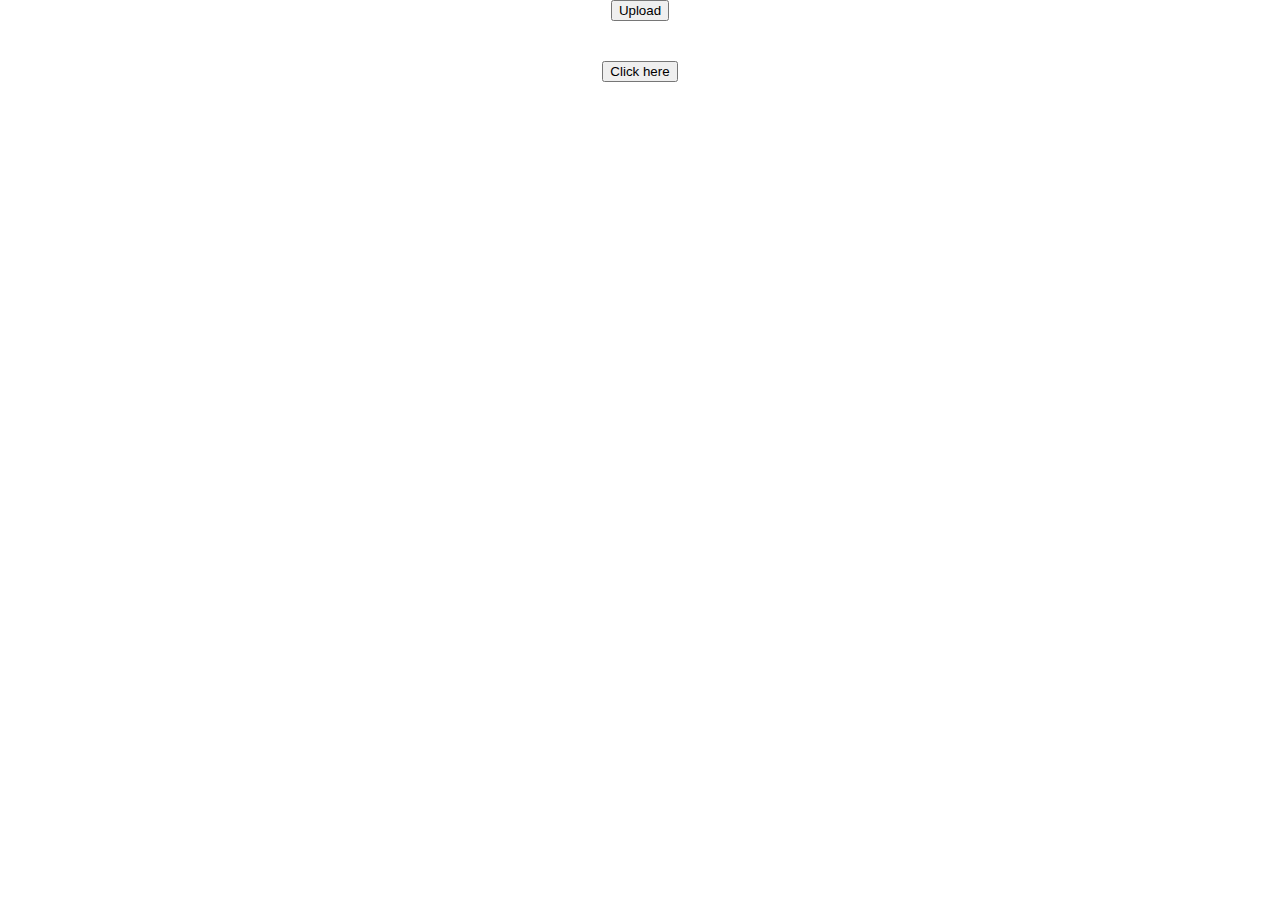
==== index.html @ 1bb9513d "Rename events.html to index.html" ====
<!DOCTYPE html>
<html lang="en">
<head>
    <meta charset="UTF-8">
    <meta http-equiv="X-UA-Compatible" content="IE=edge">
    <meta name="viewport" content="width=device-width, initial-scale=1.0">
    <title>Events</title>
    <link rel="stylesheet" href="./style.css">
</head>
<body>

    <input id="file" type="file">
    <button id="btn">Upload</button>

    <button id="click">Click here</button>


<script src="./app.js"></script>
</body>
</html>
---- style.css ----
*{
    margin:0;
    box-sizing:border-box;
    font-family: 'Segoe UI', Tahoma, Geneva, Verdana, sans-serif;
}


#file{
    display: none;
    font-size: 40px;
    background-color: yellow;
}


#btn{
    display: block;
    margin: auto;
}


#click{
    display: block;
    margin: 0 auto;
    margin-top: 40px;
    cursor: pointer;
}
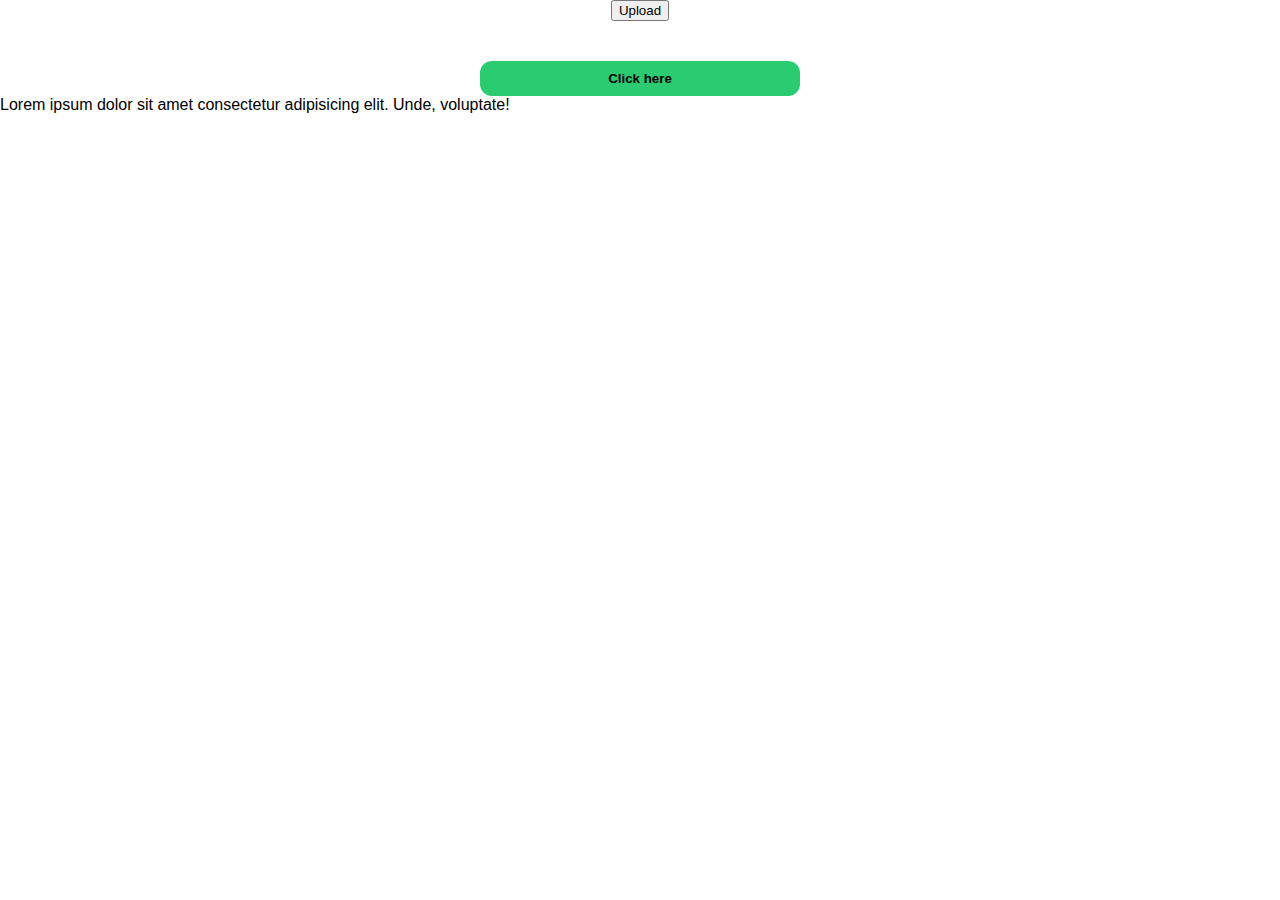
==== commit 351f416e: "commit" ====
--- a/index.html
+++ b/index.html
@@ -14,7 +14,12 @@
 
     <button id="click">Click here</button>
 
+    <div>
+        <p>Lorem ipsum dolor sit amet consectetur adipisicing elit. Unde, voluptate!</p>
+    </div>
+
 
 <script src="./app.js"></script>
 </body>
 </html>
+
--- a/style.css
+++ b/style.css
@@ -7,7 +7,7 @@
 
 #file{
     display: none;
-    font-size: 40px;
+    font-size: 42px;
     background-color: yellow;
 }
 
@@ -23,4 +23,15 @@
     margin: 0 auto;
     margin-top: 40px;
     cursor: pointer;
-}+    width:25%;
+    padding: 10px 4px;
+    border-radius: 12px;
+    border:none;
+    outline: none;
+    background-color: rgb(43, 204, 113);
+    font-weight: bold;
+    transition:all 0.3s ease;
+}
+#click:active{
+    background-color:rgb(42,222,50);
+}
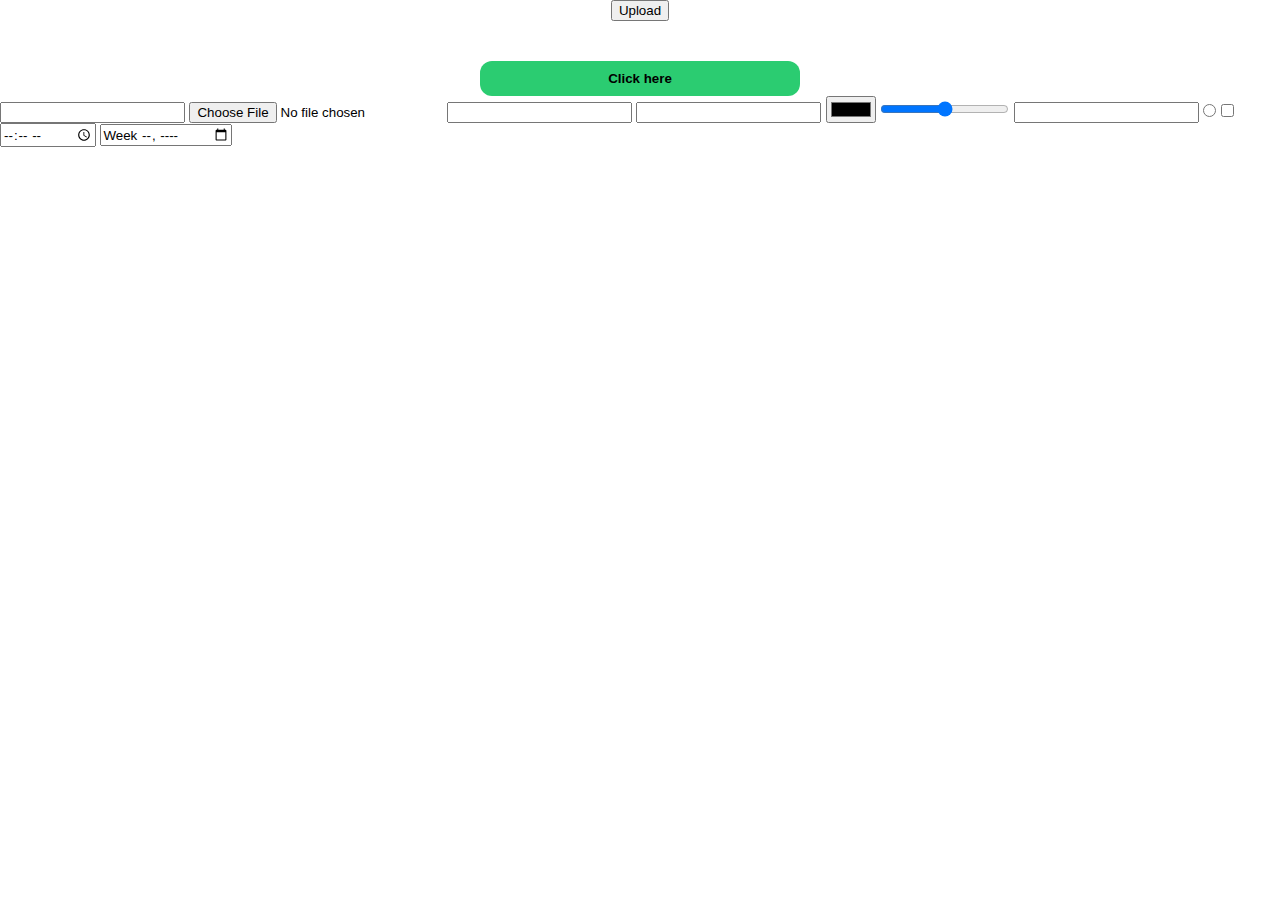
==== commit 67929819: "commit for input changes" ====
--- a/index.html
+++ b/index.html
@@ -14,10 +14,17 @@
 
     <button id="click">Click here</button>
 
-    <div>
-        <p>Lorem ipsum dolor sit amet consectetur adipisicing elit. Unde, voluptate!</p>
-    </div>
-
+    <input type="text">
+    <input type="file">
+    <input type="email">
+    <input type="password">
+    <input type="color">
+    <input type="range">
+    <input type="number">
+    <input type="radio">
+    <input type="checkbox">
+    <input type="time">
+    <input type="week">
 
 <script src="./app.js"></script>
 </body>
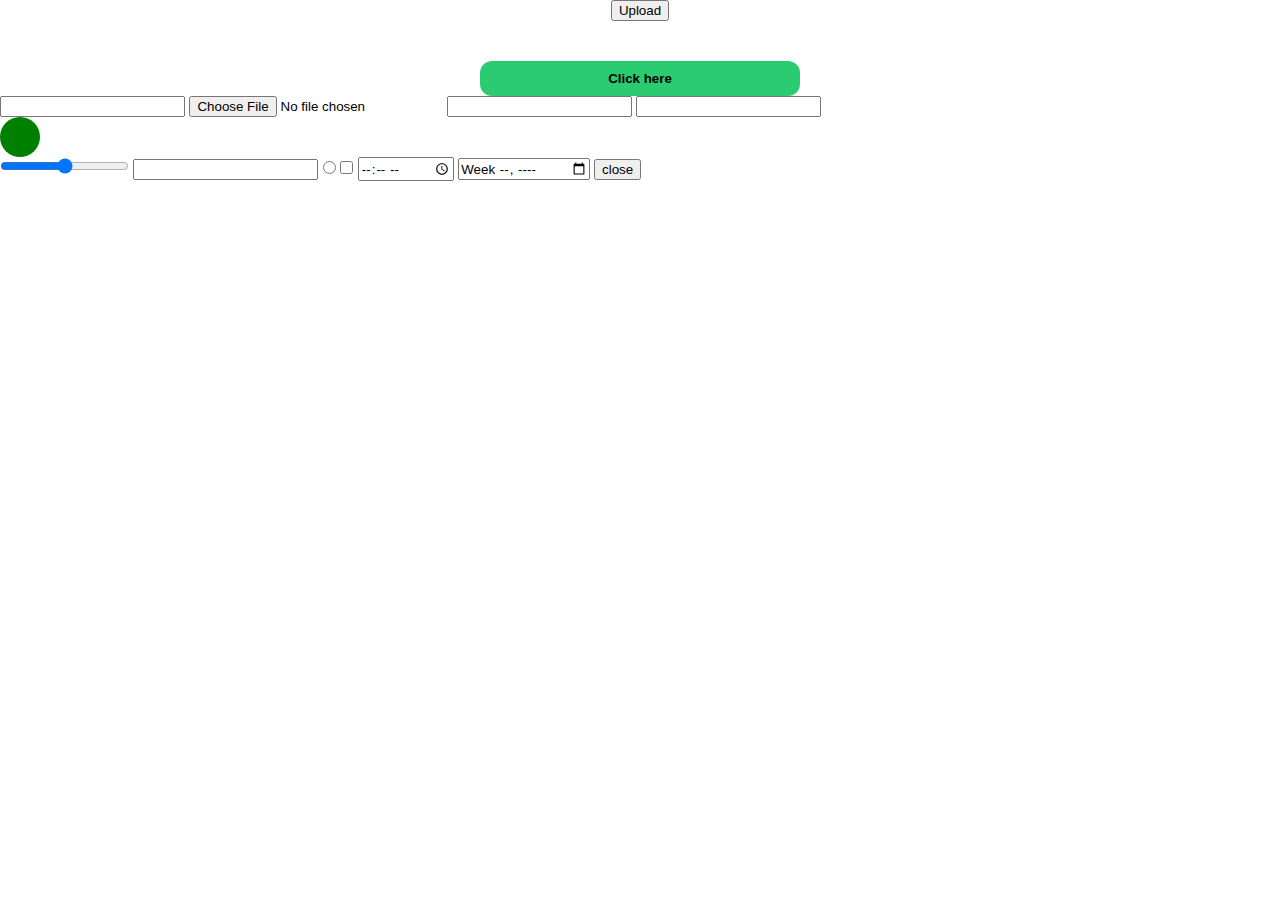
==== commit bd4e9959: "commit" ====
--- a/index.html
+++ b/index.html
@@ -18,7 +18,8 @@
     <input type="file">
     <input type="email">
     <input type="password">
-    <input type="color">
+    <div class="color" id="color"></div>
+    <input id="color-input" class="color-input" type="color">
     <input type="range">
     <input type="number">
     <input type="radio">
@@ -26,6 +27,10 @@
     <input type="time">
     <input type="week">
 
+
+
+    <button id="close">close</button>
+
 <script src="./app.js"></script>
 </body>
 </html>
--- a/style.css
+++ b/style.css
@@ -35,3 +35,14 @@
 #click:active{
     background-color:rgb(42,222,50);
 }
+
+.color-input{
+    display:none;
+}
+.color{
+    width:40px;
+    height:40px;
+    background-color:green;
+    border-radius:50%;
+    cursor: pointer;
+}